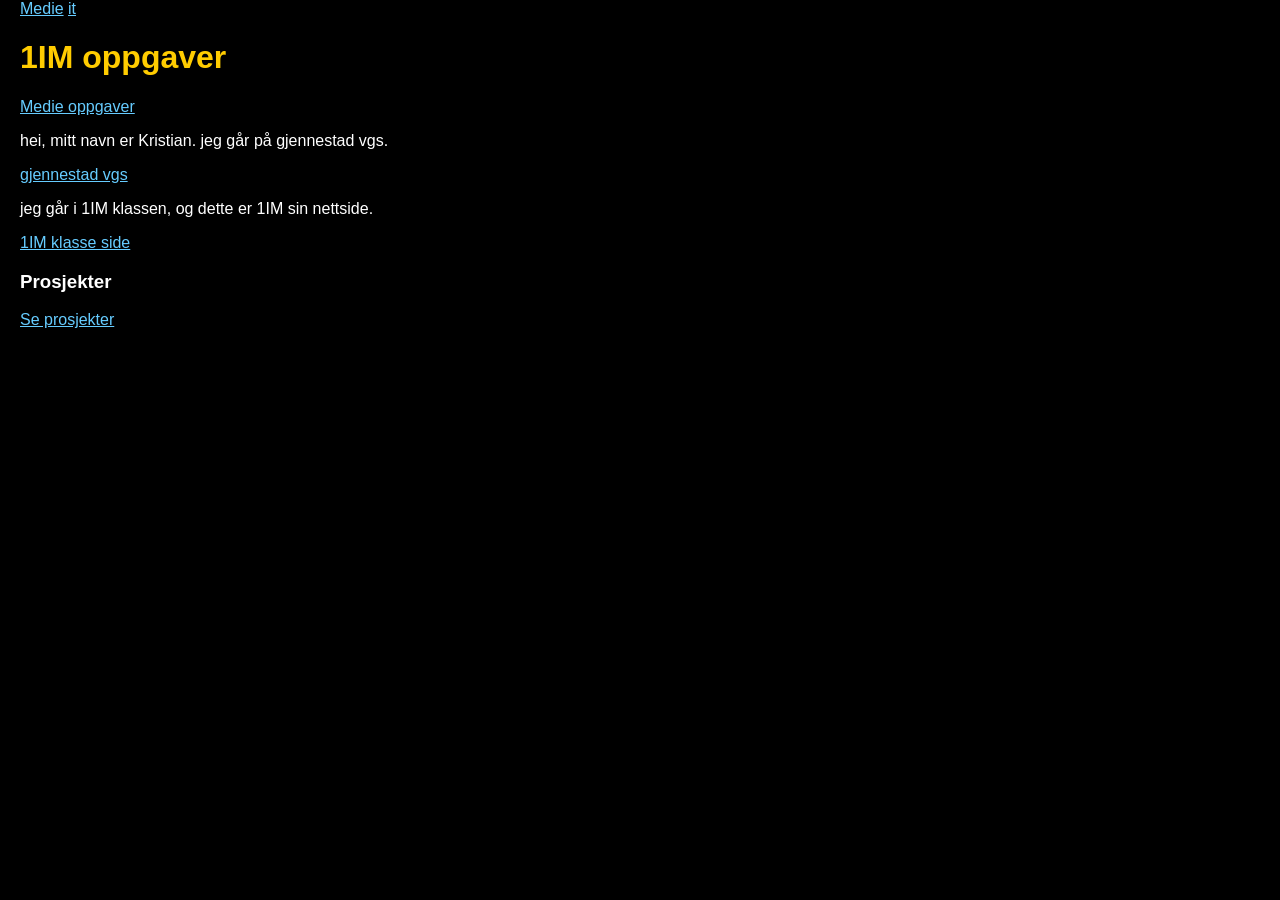
==== nettside-oppgave/index.html @ 1869100b "lagt til ny html" ====
<!DOCTYPE html>
<html>
    <head>
        <nav>
            <a href="#MEDIE">Medie</a>
            <a href="IT">it</a>
        </nav>
        <link rel="stylesheet" href="style.css">
        <title>my webpage</title>
<body>
    <h1>1IM oppgaver</h1>
   <a href="#Media">Medie oppgaver</a>
   <p>hei, mitt navn er Kristian. jeg går på gjennestad vgs. </p>
   <a href="https://gjennestad.vgs.no/">gjennestad vgs</a>
   
   
   <p>jeg går i 1IM klassen, og dette er 1IM sin nettside.</p>
   <a href="https://sites.google.com/gjennestad.no/1im">1IM klasse side</a>
    
    <h3>Prosjekter</h3>
    <a href="prosjekter.html">Se prosjekter</a>

   
   
 




    




</body>

    </html>
---- nettside-oppgave/style.css ----
body {
    background-color: black;
    color: white; 
    font-family: Arial, sans-serif; 
    margin: 0;
    padding: 0 20px;
}

h1, h2 {
    color: #ffcc00; /
}

a {
    color: #66ccff; /
    text-decoration: none;
}

a:hover {
    text-decoration: underline;
}

ul {
    margin-left: 20px;
}

li {
    margin-bottom: 10px;
}
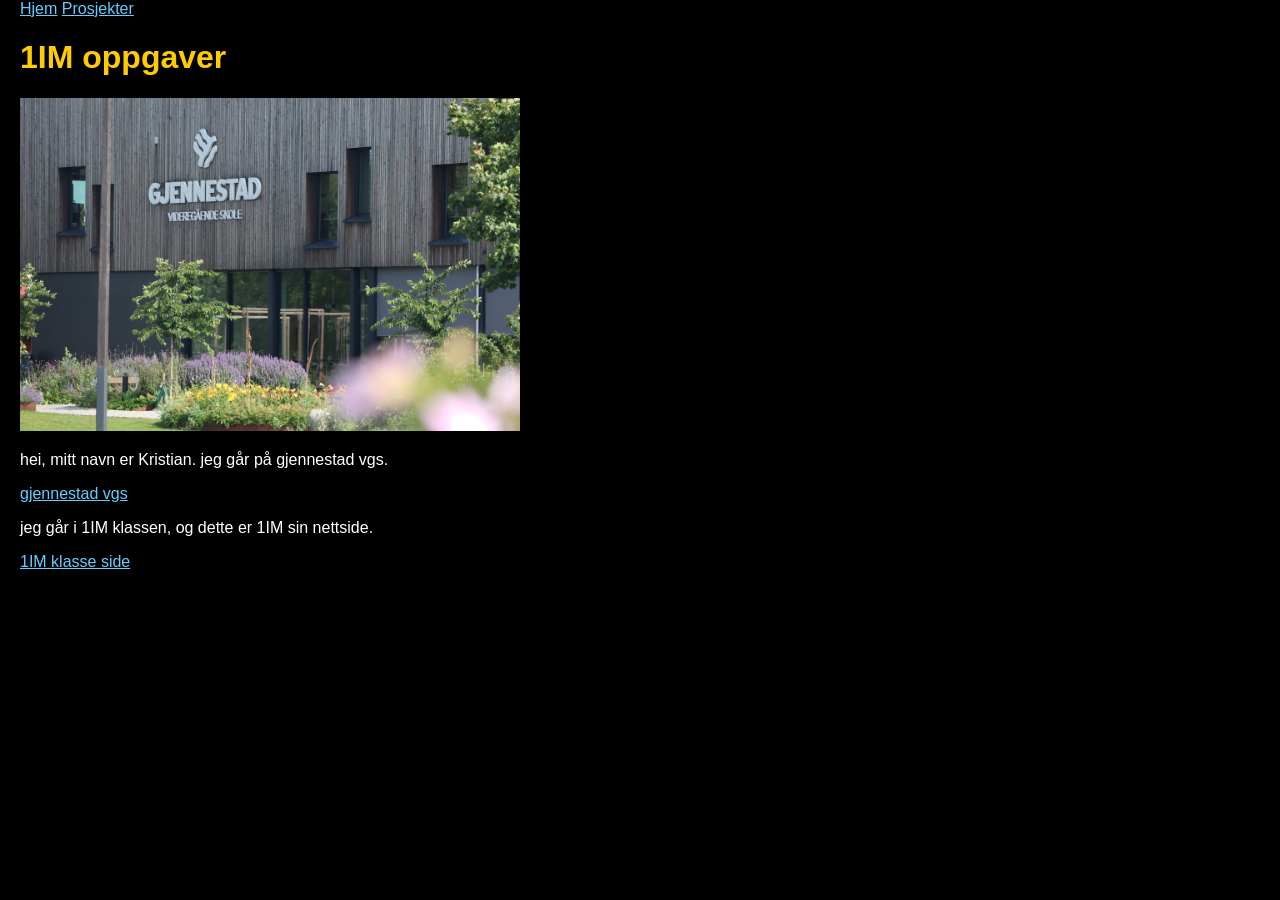
==== commit 4236d06e: "fikset bilde og fikset mye annet i koden for at linkene skulle funke" ====
--- a/nettside-oppgave/index.html
+++ b/nettside-oppgave/index.html
@@ -1,37 +1,23 @@
 <!DOCTYPE html>
-<html>
-    <head>
-        <nav>
-            <a href="#MEDIE">Medie</a>
-            <a href="IT">it</a>
-        </nav>
-        <link rel="stylesheet" href="style.css">
-        <title>my webpage</title>
+<html lang="no">
+<head>
+    <meta charset="utf-8">
+    <meta name="viewport" content="width=device-width, initial-scale=1">
+    <title>My webpage</title>
+    <link rel="stylesheet" href="style.css">
+</head>
 <body>
-    <h1>1IM oppgaver</h1>
-   <a href="#Media">Medie oppgaver</a>
-   <p>hei, mitt navn er Kristian. jeg går på gjennestad vgs. </p>
-   <a href="https://gjennestad.vgs.no/">gjennestad vgs</a>
-   
-   
-   <p>jeg går i 1IM klassen, og dette er 1IM sin nettside.</p>
-   <a href="https://sites.google.com/gjennestad.no/1im">1IM klasse side</a>
-    
-    <h3>Prosjekter</h3>
-    <a href="prosjekter.html">Se prosjekter</a>
-
-   
-   
- 
-
-
-
-
-    
-
-
-
-
+    <nav>
+        <a href="index.html">Hjem</a>
+        <a href="prosjekter.html">Prosjekter</a>
+    </nav>
+    <main>
+        <h1>1IM oppgaver</h1>
+        <img src="img/IMG_2976.jpg" width="500" alt="Bilde fra Gjennestad">
+        <p>hei, mitt navn er Kristian. jeg går på gjennestad vgs.</p>
+        <p><a href="https://gjennestad.vgs.no/">gjennestad vgs</a></p>
+        <p>jeg går i 1IM klassen, og dette er 1IM sin nettside.</p>
+        <p><a href="https://sites.google.com/gjennestad.no/1im">1IM klasse side</a></p>
+    </main>
 </body>
-
-    </html>+</html>
